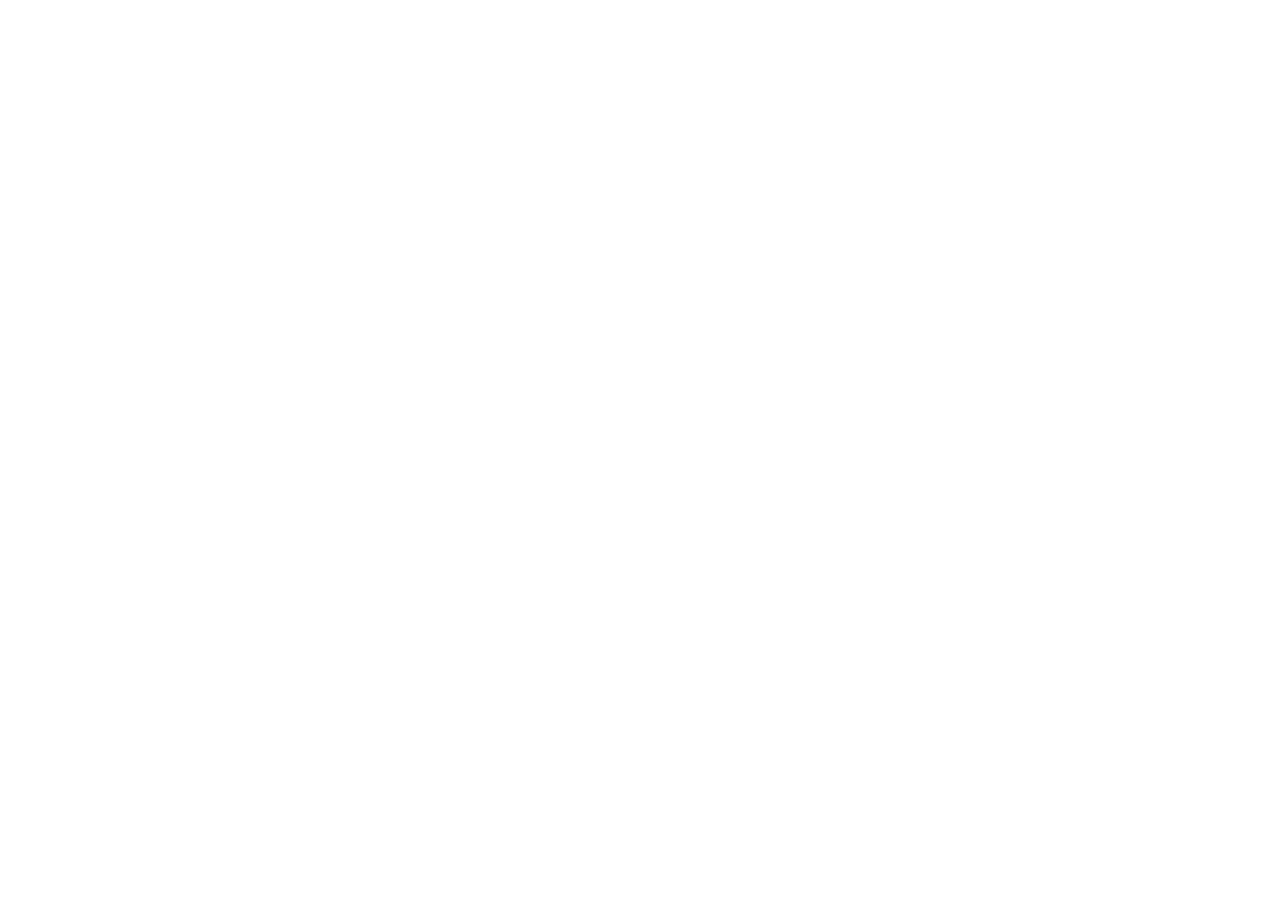
==== lecture 24/index.html @ 50e1d953 "Initial commit" ====
<!DOCTYPE html>
<html lang="en">
<head>
    <meta charset="UTF-8">
    <meta name="viewport" content="width=device-width, initial-scale=1.0">
    <title>Document</title>
</head>
<body>
    
</body>
</html>
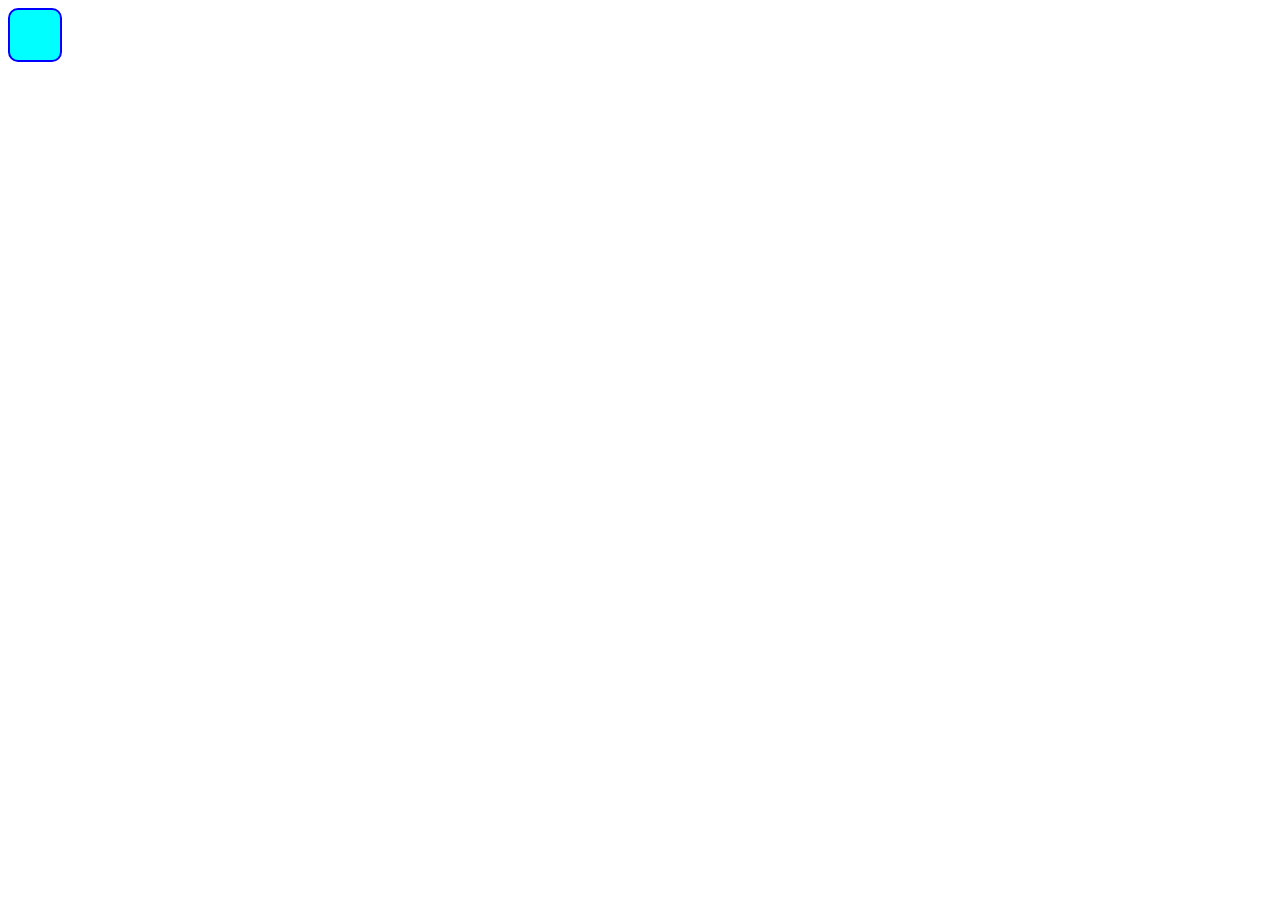
==== commit 20a7f911: "transforms" ====
--- a/lecture 24/index.html
+++ b/lecture 24/index.html
@@ -4,8 +4,34 @@
     <meta charset="UTF-8">
     <meta name="viewport" content="width=device-width, initial-scale=1.0">
     <title>Document</title>
+    <style>
+        .box{
+            background-color: aqua;
+            height: 50px;
+            width: 50px;
+            border: 2px solid blue;
+            border-radius: 10px;
+            transition-property: all;
+            transition-duration: 1ms;
+            transition-delay: 2ms;
+            transition-timing-function: cubic-bezier(0.075, 0.82, 0.165, 1);
+        }
+        .box:hover{
+            width: 110px;
+            height: 110px;
+            /* background-image: radial-gradient(circle,red,blue,green);
+             */
+             background-color: blue;
+             transform: translate(100px,50%);
+             margin-left: 30px;
+             margin: 50px;
+
+        }
+    </style>
 </head>
 <body>
-    
+    <div class="box">
+
+    </div>
 </body>
 </html>